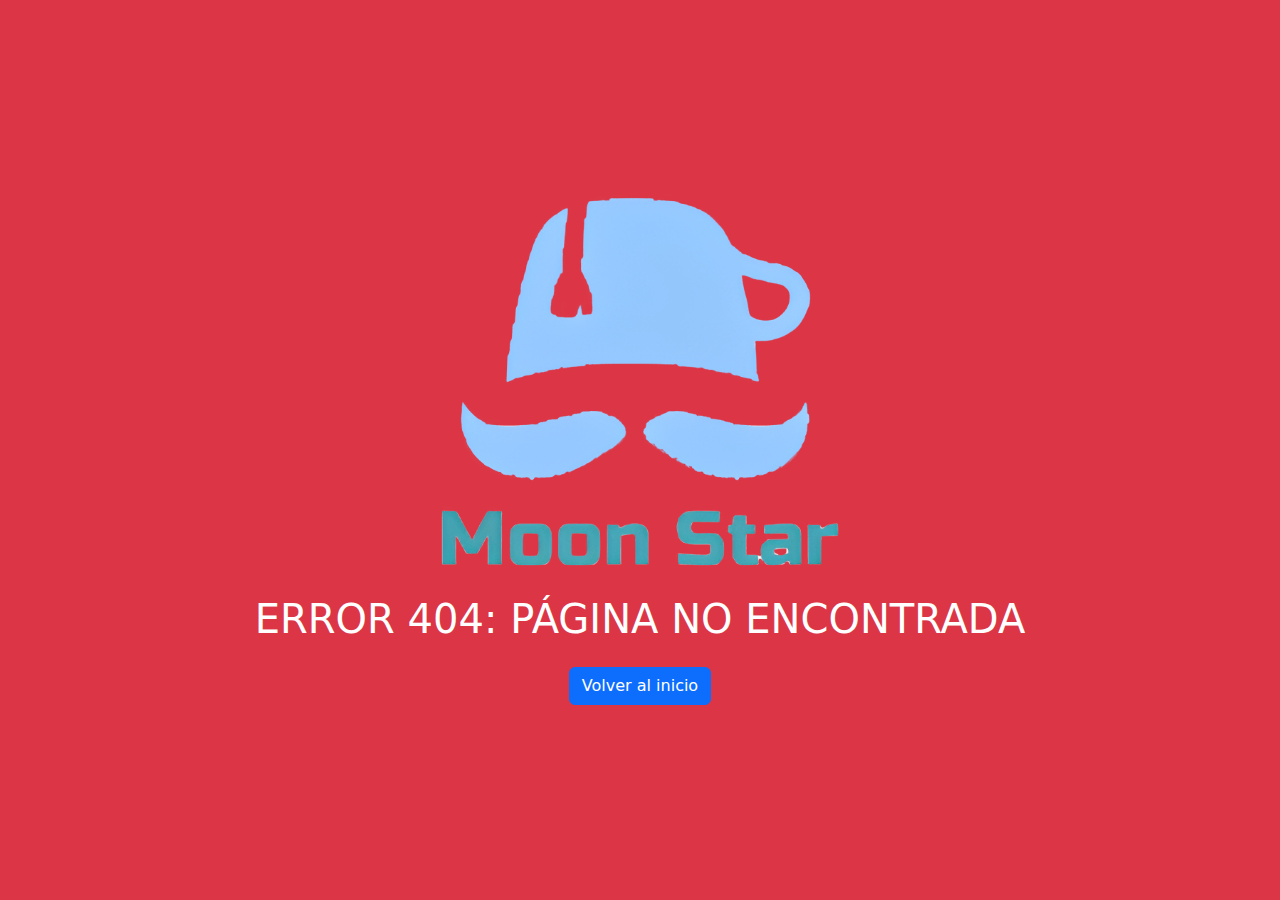
==== 404err.html @ 270f2393 "casi finish" ====
<!DOCTYPE html>
<html lang="es">

<head>
    <meta charset="UTF-8">
    <meta http-equiv="X-UA-Compatible" content="IE=edge">
    <meta name="viewport" content="width=device-width, initial-scale=1.0">
    <title>Document</title>

    <!-- BOOTSTRAP LINK -->
    <link href="https://cdn.jsdelivr.net/npm/bootstrap@5.3.0-alpha1/dist/css/bootstrap.min.css" rel="stylesheet"
        integrity="sha384-GLhlTQ8iRABdZLl6O3oVMWSktQOp6b7In1Zl3/Jr59b6EGGoI1aFkw7cmDA6j6gD" crossorigin="anonymous">
    <!-- BOOTSTRAP ICONS -->
    <!-- <link rel="stylesheet" href="https://cdn.jsdelivr.net/npm/bootstrap-icons@1.10.5/font/bootstrap-icons.css"> -->
    <!-- LINK CSS -->
    <link rel="stylesheet" href="../css/index.css">
</head>

<body>


    <div class="container-fluid bg-danger" style="height: 100vh;">
        <div class="container d-flex flex-column justify-content-center align-items-center"  style="height: 100vh;">
            <img src="./front/files/images/MS-logo.png" alt="logo" style="width: 430px; height: 400px;">
            <h1 class="text-white mt-3">ERROR 404: PÁGINA NO ENCONTRADA</h1>
            <div class="d-grid gap-2 my-3">
                <button class="btn btn-primary text-white" type="button"> <a class="text-white" style="text-decoration: none" href="front/php/index.php">Volver al inicio</a></button>
              </div>
        </div>
    </div>




    <!-- BOOTSTRAP JS -->
    <link href="https://cdn.jsdelivr.net/npm/bootstrap@5.2.3/dist/css/bootstrap.min.css" rel="stylesheet">
    <script src="https://cdn.jsdelivr.net/npm/bootstrap@5.2.3/dist/js/bootstrap.bundle.min.js"></script>

    <script>
        //Habilitar popovers
        const myModal = document.getElementById('myModal')
        const myInput = document.getElementById('myInput')

        myModal.addEventListener('shown.bs.modal', () => {
            myInput.focus()
        })
    </script>

</body>

</html>
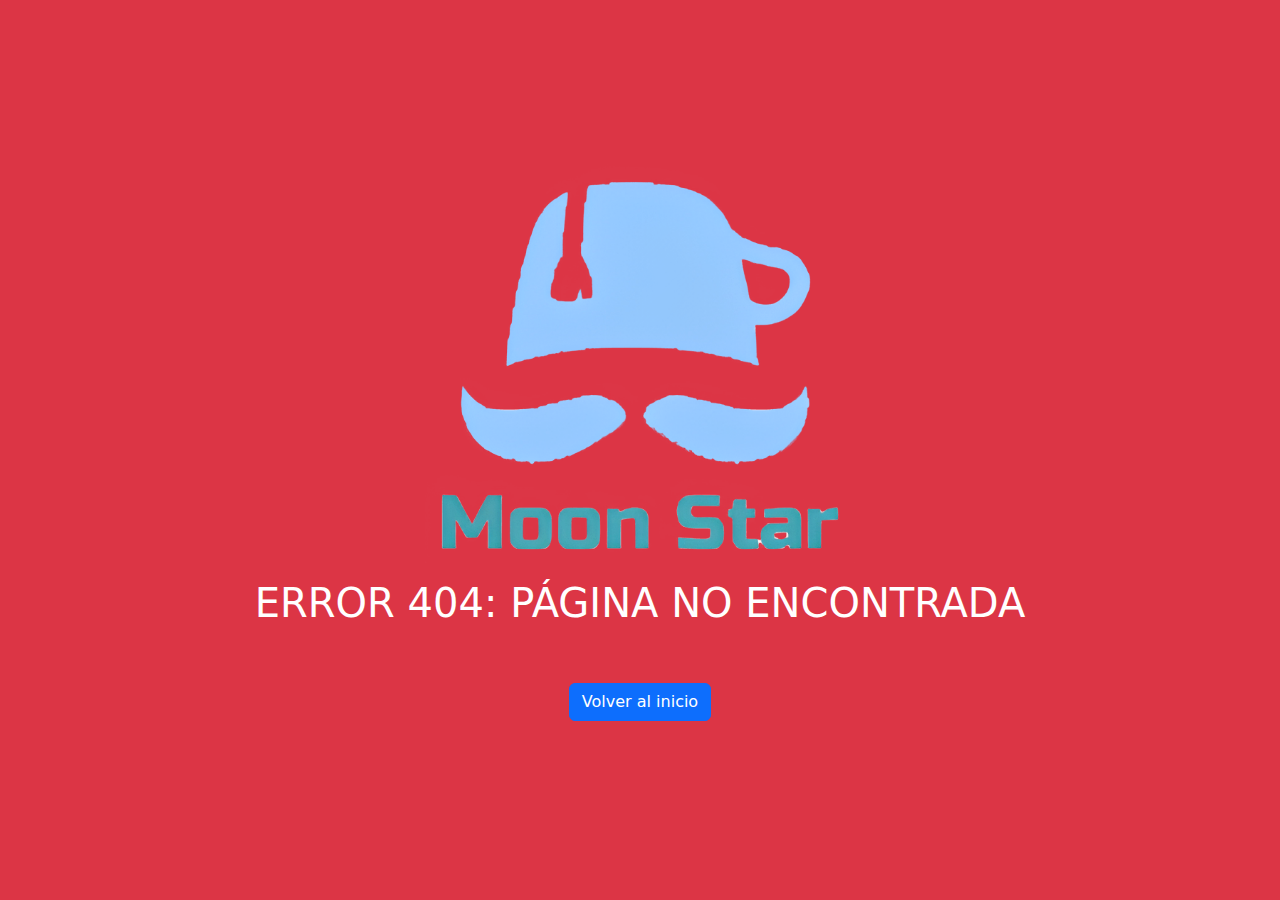
==== commit b610ba4f: "GLORIA" ====
--- a/404err.html
+++ b/404err.html
@@ -19,10 +19,15 @@
 <body>
 
 
+   
+
     <div class="container-fluid bg-danger" style="height: 100vh;">
         <div class="container d-flex flex-column justify-content-center align-items-center"  style="height: 100vh;">
             <img src="./front/files/images/MS-logo.png" alt="logo" style="width: 430px; height: 400px;">
             <h1 class="text-white mt-3">ERROR 404: PÁGINA NO ENCONTRADA</h1>
+            <div class="spinner-grow text-dark" role="status">
+                <span class="visually-hidden">Loading...</span>
+              </div>
             <div class="d-grid gap-2 my-3">
                 <button class="btn btn-primary text-white" type="button"> <a class="text-white" style="text-decoration: none" href="front/php/index.php">Volver al inicio</a></button>
               </div>
